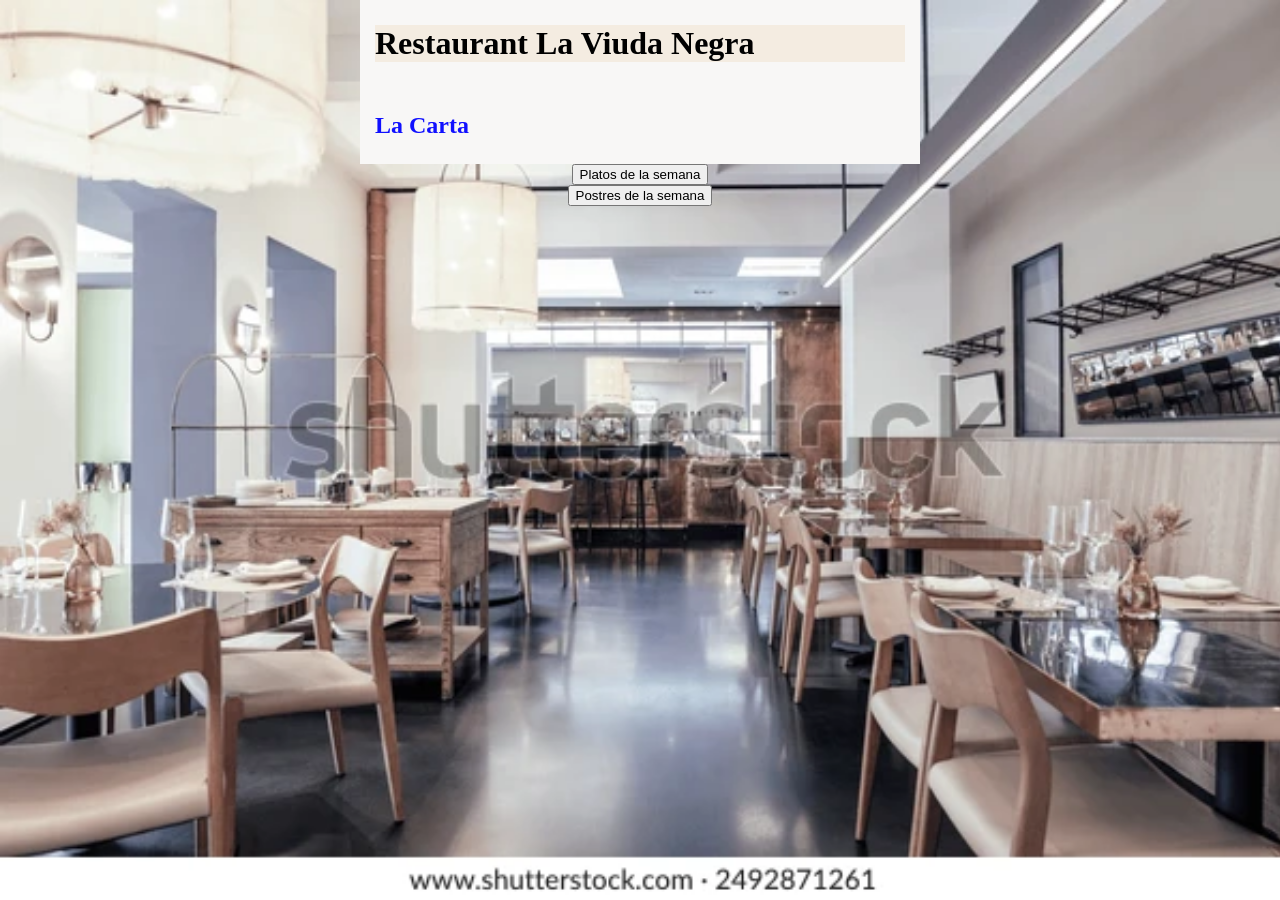
==== index.html @ 112af1c8 "Index.html" ====
<!doctype html>
<html lang="es">
  <head>
    <meta charset="UTF-8" />
    <meta name="viewport" content="width=device-width, initial-scale=1.0" />
    <link rel="stylesheet" href="./estilos/estilos.css" />
    <title>Document</title>
  </head>
  <body>
    <div class="myDiv">
      <h1 class="principal">Restaurant La Viuda Negra</h1>
    </div>
    <div class="myDiv">
      <h2 class="secundario">La Carta</h2>
    </div>
    <button
      class="btn btn-primary"
      onclick="window.location.href = 'platoSemana.html'"
    >
      Platos de la semana
    </button>
    <button
      class="btn btn-secundary"
      onclick="window.location.href = 'postreSemana.html'"
    >
      Postres de la semana
    </button>
  </body>
</html>
---- estilos/estilos.css ----
html, body {
  height: 100%;
  margin: 0;
  background-image: url(../imagenes/fondo.webp);
  background-size: cover;
} 
body {
  display: flex;
  flex-direction: column; 
  align-items: center;    
  background-color: white; 
}

.myDiv {
  width: 530px;
  text-align: left;
  background-color: rgb(248, 247, 246);
  padding: 15px;
}

.principal {
  background-color: rgb(244, 236, 225);

}

.contenido {
  flex: 1;                
  width: 530px;           
  background-color: rgb(244, 236, 225);
  padding: 20px;
  position: relative;     
}

.listas-sin-estilo {
  list-style-type: none;
  padding-left: 10px;
  margin: 10px 0;
}

.listas-sin-estilo li {
  margin-bottom: 5px;
}

p {
  margin-bottom: 12px;
}

.colorFuente {
  color: rgb(3, 3, 113);
  font-weight: bold;
}

h1,
h2 {
  margin: 10px 0;
}

h2 {
  color: rgb(16, 16, 255);
  font-family: cursive;
}

.cursiva {
  font-style: italic;
  color: rgb(91, 182, 247);
}
.imgIndex {
  width: 100%;
  height: auto;
  margin-top: 15px;
}
.btn-atras {
  /* Posicionamiento */
  position: fixed;
  top: 15px;
  left: 15px;

  /* Estilo Moderno */
  display: flex;
  align-items: center;
  gap: 8px;
  padding: 8px 16px;
  background: linear-gradient(135deg, #007bff, #0056b3); 
  color: white;
  border: none;
  border-radius: 50px; 
  cursor: pointer;
  font-family: 'Segoe UI', sans-serif;
  font-size: 14px;
  font-weight: 600;
  text-transform: uppercase;
  letter-spacing: 0.5px;
  
  box-shadow: 0 4px 6px rgba(0, 0, 0, 0.1);
  transition: all 0.3s ease; 
}

/* Efecto cuando pasas el mouse por encima */
.btn-atras:hover {
  background: linear-gradient(135deg, #0056b3, #004085);
  box-shadow: 0 6px 12px rgba(0, 0, 0, 0.15);
  transform: translateY(-2px); 
}
.btn-atras:active {
  transform: translateY(0);
  box-shadow: 0 2px 4px rgba(0, 0, 0, 0.1);
}
.fila {
  display: flex;
  align-items: flex-start;
}

.texto {
  flex: 2;
}

.img-plato {
  flex: 1;
  width: 180px;
  height: auto;
  border-radius: 10px;
}

footer {
  background-color: rgb(244, 236, 225); 
  padding: 15px;
  text-align: center;
  width: 530px;           
  border-top: 1px solid #ddd; 
}
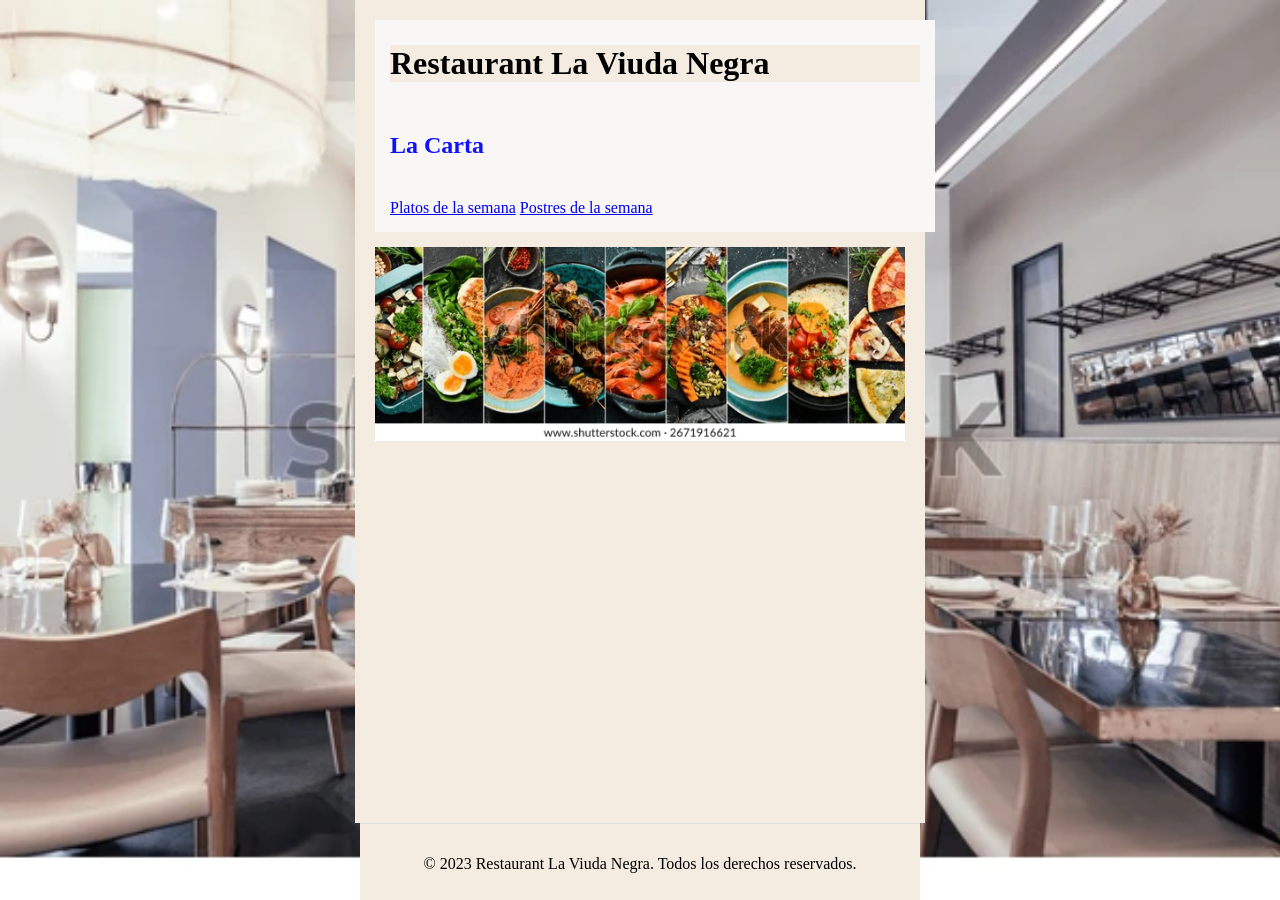
==== commit 9a180752: "nuevo index creado" ====
--- a/index.html
+++ b/index.html
@@ -1,29 +1,30 @@
-<!doctype html>
+<!DOCTYPE html>
 <html lang="es">
-  <head>
-    <meta charset="UTF-8" />
-    <meta name="viewport" content="width=device-width, initial-scale=1.0" />
-    <link rel="stylesheet" href="./estilos/estilos.css" />
-    <title>Document</title>
-  </head>
-  <body>
+
+<head>
+  <meta charset="UTF-8">
+  <meta name="viewport" content="width=device-width, initial-scale=1.0">
+  <link rel="stylesheet" href="./estilos/estilos.css">
+  <link rel="stylesheet" href="./estilos/estilos.css">
+  <title>Document</title>
+</head>
+
+<body>
+  <div class="contenido">
     <div class="myDiv">
       <h1 class="principal">Restaurant La Viuda Negra</h1>
     </div>
     <div class="myDiv">
       <h2 class="secundario">La Carta</h2>
     </div>
-    <button
-      class="btn btn-primary"
-      onclick="window.location.href = 'platoSemana.html'"
-    >
-      Platos de la semana
-    </button>
-    <button
-      class="btn btn-secundary"
-      onclick="window.location.href = 'postreSemana.html'"
-    >
-      Postres de la semana
-    </button>
-  </body>
-</html>
+    <div class="myDiv">
+      <a href="platoSemana.html">Platos de la semana</a>
+      <a href="postreSemana.html">Postres de la semana</a>
+    </div>
+    <img src="imagenes/index-platos.webp" alt="index-platos" class="imgIndex">
+  </div>
+  <footer>
+    <p>&copy; 2023 Restaurant La Viuda Negra. Todos los derechos reservados.</p>
+  </footer>
+</body>
+</html>
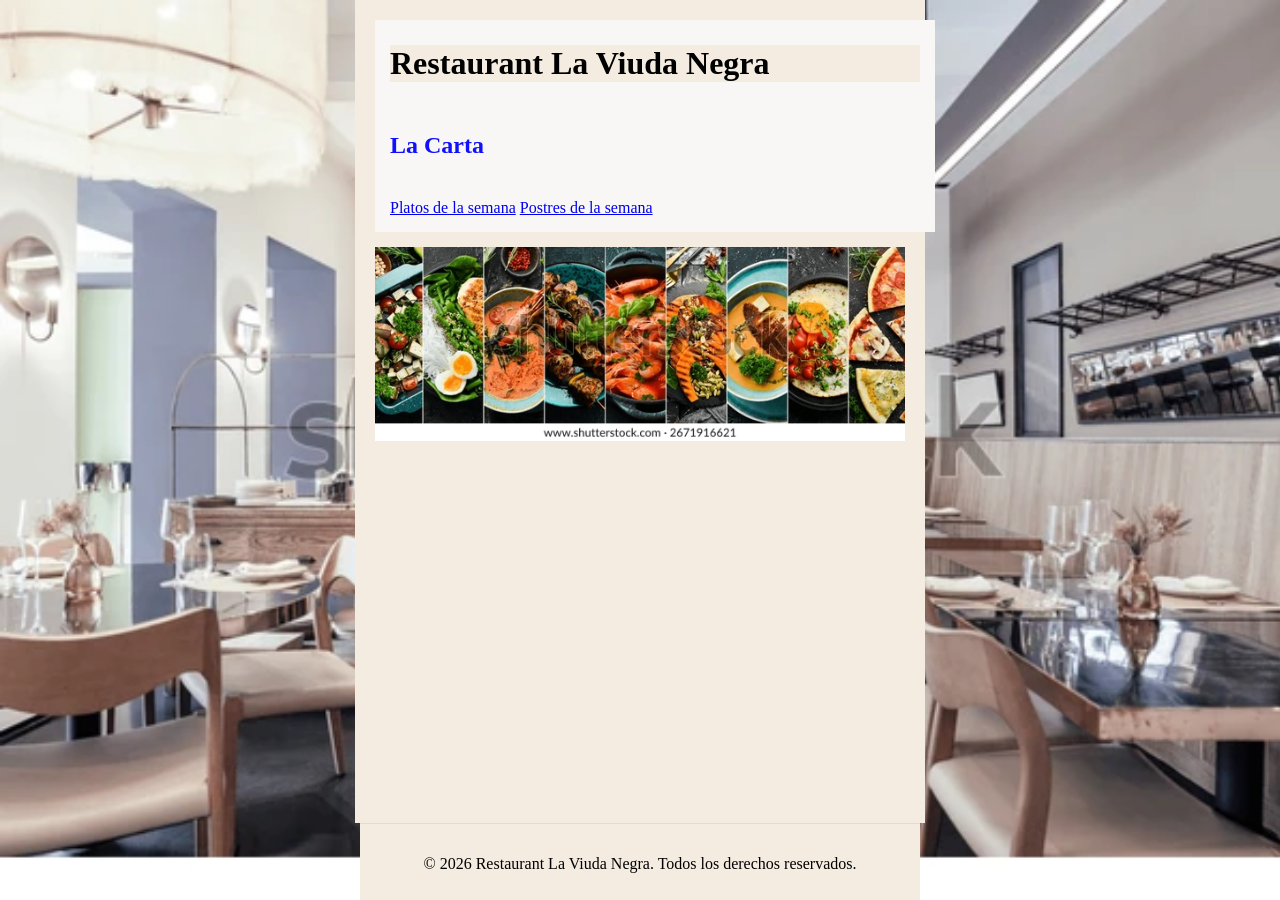
==== commit 94713d75: "Año cambiado footer" ====
--- a/index.html
+++ b/index.html
@@ -1,30 +1,35 @@
-<!DOCTYPE html>
+<!doctype html>
 <html lang="es">
+  <head>
+    <meta charset="UTF-8" />
+    <meta name="viewport" content="width=device-width, initial-scale=1.0" />
+    <link rel="stylesheet" href="./estilos/estilos.css" />
+    <link rel="stylesheet" href="./estilos/estilos.css" />
+    <title>Document</title>
+  </head>
 
-<head>
-  <meta charset="UTF-8">
-  <meta name="viewport" content="width=device-width, initial-scale=1.0">
-  <link rel="stylesheet" href="./estilos/estilos.css">
-  <link rel="stylesheet" href="./estilos/estilos.css">
-  <title>Document</title>
-</head>
-
-<body>
-  <div class="contenido">
-    <div class="myDiv">
-      <h1 class="principal">Restaurant La Viuda Negra</h1>
+  <body>
+    <div class="contenido">
+      <div class="myDiv">
+        <h1 class="principal">Restaurant La Viuda Negra</h1>
+      </div>
+      <div class="myDiv">
+        <h2 class="secundario">La Carta</h2>
+      </div>
+      <div class="myDiv">
+        <a href="platoSemana.html">Platos de la semana</a>
+        <a href="postreSemana.html">Postres de la semana</a>
+      </div>
+      <img
+        src="imagenes/index-platos.webp"
+        alt="index-platos"
+        class="imgIndex"
+      />
     </div>
-    <div class="myDiv">
-      <h2 class="secundario">La Carta</h2>
-    </div>
-    <div class="myDiv">
-      <a href="platoSemana.html">Platos de la semana</a>
-      <a href="postreSemana.html">Postres de la semana</a>
-    </div>
-    <img src="imagenes/index-platos.webp" alt="index-platos" class="imgIndex">
-  </div>
-  <footer>
-    <p>&copy; 2023 Restaurant La Viuda Negra. Todos los derechos reservados.</p>
-  </footer>
-</body>
-</html>+    <footer>
+      <p>
+        &copy; 2026 Restaurant La Viuda Negra. Todos los derechos reservados.
+      </p>
+    </footer>
+  </body>
+</html>
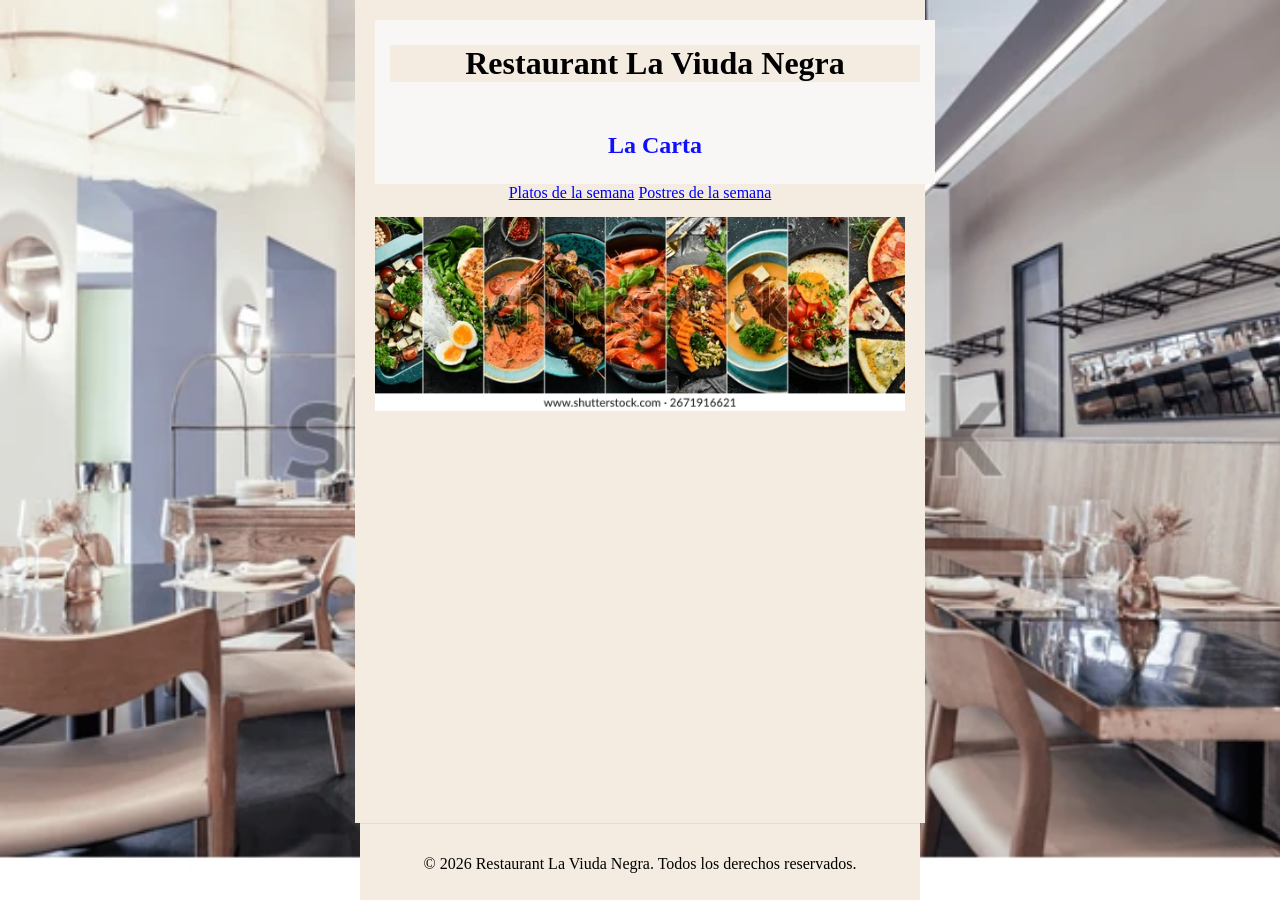
==== commit 110c970a: "Nueva clase mydiv2" ====
--- a/index.html
+++ b/index.html
@@ -16,7 +16,7 @@
       <div class="myDiv">
         <h2 class="secundario">La Carta</h2>
       </div>
-      <div class="myDiv">
+      <div class="myDiv2">
         <a href="platoSemana.html">Platos de la semana</a>
         <a href="postreSemana.html">Postres de la semana</a>
       </div>
--- a/estilos/estilos.css
+++ b/estilos/estilos.css
@@ -16,6 +16,10 @@
   text-align: left;
   background-color: rgb(248, 247, 246);
   padding: 15px;
+}
+
+.myDiv2 {
+  text-align: center;
 }
 
 .principal {
@@ -53,6 +57,7 @@
 h1,
 h2 {
   margin: 10px 0;
+  text-align: center;
 }
 
 h2 {
--- a/estilos/estilos.css
+++ b/estilos/estilos.css
@@ -16,6 +16,10 @@
   text-align: left;
   background-color: rgb(248, 247, 246);
   padding: 15px;
+}
+
+.myDiv2 {
+  text-align: center;
 }
 
 .principal {
@@ -53,6 +57,7 @@
 h1,
 h2 {
   margin: 10px 0;
+  text-align: center;
 }
 
 h2 {
